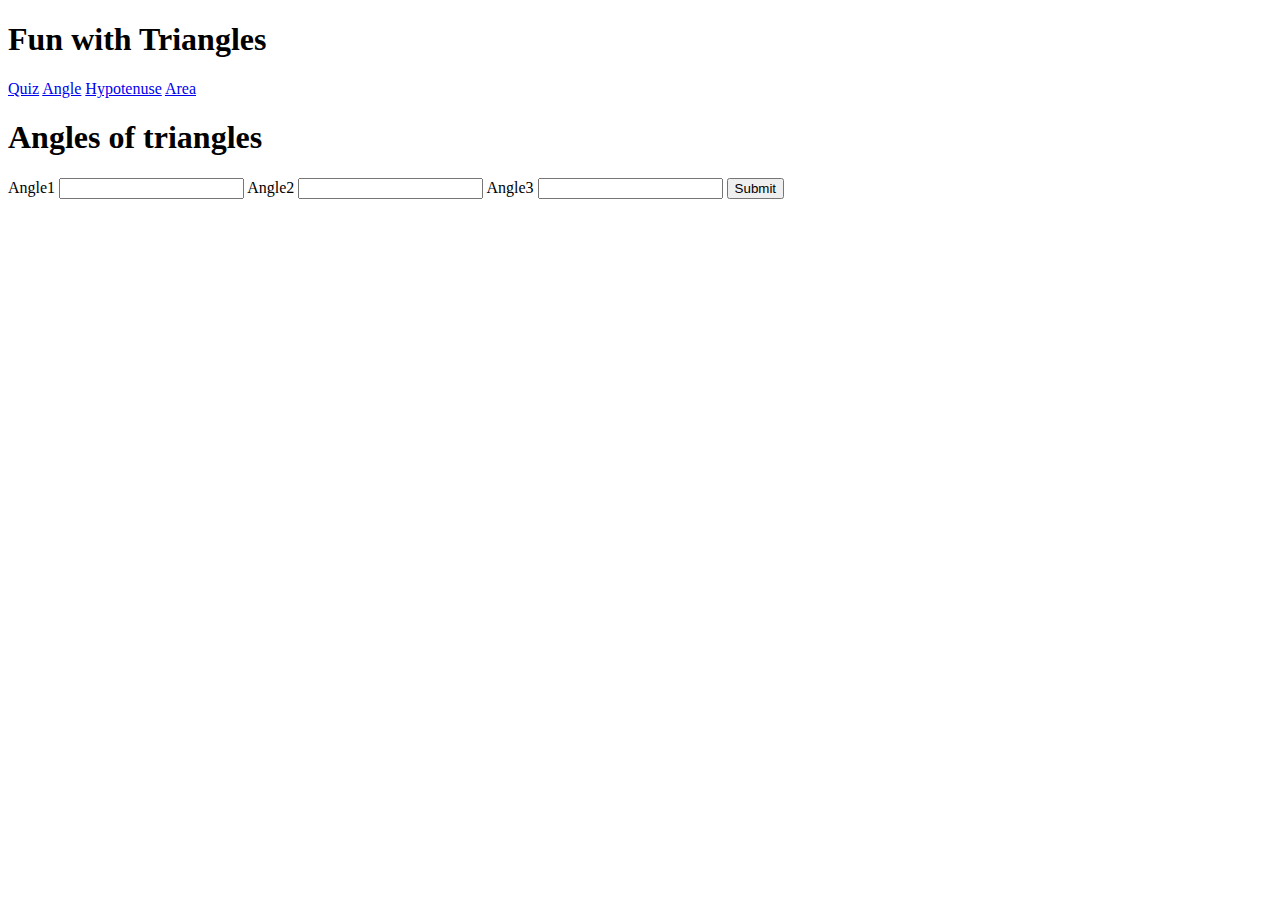
==== 2AnglesOfTriangle/AOT.html @ ae8e6ac9 "Feat: Add html and js file" ====
<!DOCTYPE html>
<html lang="en">
  <head>
    <meta charset="UTF-8" />
    <meta http-equiv="X-UA-Compatible" content="IE=edge" />
    <meta name="viewport" content="width=device-width, initial-scale=1.0" />
    <title>Angles of Triangles</title>
    <link href="/styles.css"  rel="stylesheet" />
  </head>
  <body>
    <header>
      <h1>Fun with Triangles</h1>
      <nav>
        <a href="/1Quiz/index.html">Quiz</a>
        <a href="/2AnglesOfTriangle/AOT.html">Angle</a>
        <a href="/3Hypotenuse/HYPO.html">Hypotenuse</a>
        <a href="/4AreaOfTriangle/AROT.html">Area</a>
      </nav>
    </header>
    <div class="Container-QAHA">
      <h1 class="Sub-Header-QAHA">Angles of triangles</h1>
      <label class="Input-Label-QAHA">Angle1</label>
      <input type="number" class="Input-QAHA" id="Input-QAHA"/>
      <label class="Input-Label-QAHA" >Angle2</label>
      <input type="number" class="Input-QAHA" id="Input-QAHA"/>
      <label class="Input-Label-QAHA" >Angle3</label>
      <input type="number" class="Input-QAHA" id="Input-QAHA"/>
      <button class="Click-QAHA" id="Click-AOT">Submit</button>
      <h2 class="output"></h2>
      <p id="Output-AOT" class="Output-AOT"></p>
    </div>
    <script src="/2AnglesOfTriangle/AOT.js" type="text/javascript"> </script>
  </body>
</html>
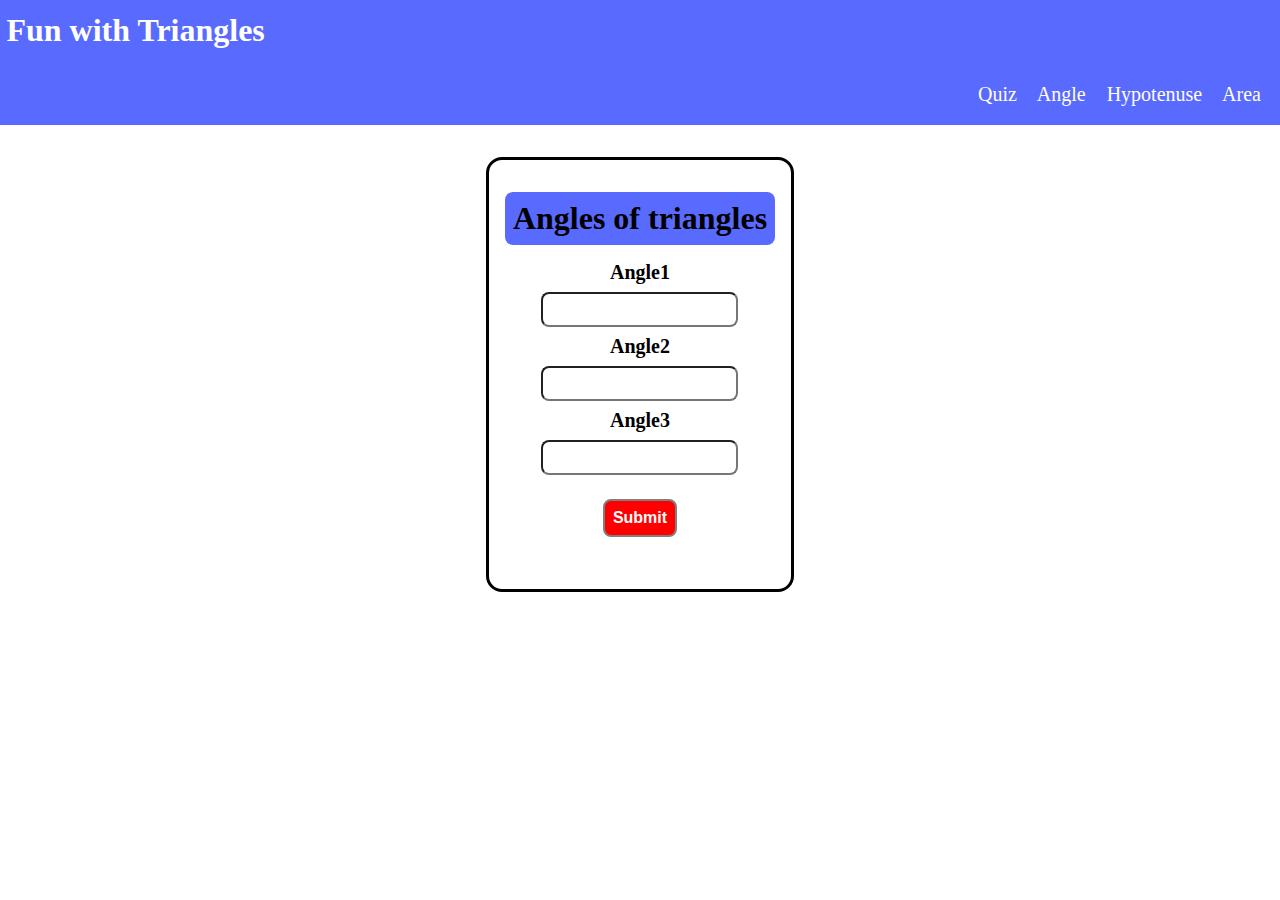
==== commit ee1eef2e: "Docs: path change" ====
--- a/2AnglesOfTriangle/AOT.html
+++ b/2AnglesOfTriangle/AOT.html
@@ -11,7 +11,7 @@
     <header>
       <h1>Fun with Triangles</h1>
       <nav>
-        <a href="/1Quiz/index.html">Quiz</a>
+        <a href="/index.html">Quiz</a>
         <a href="/2AnglesOfTriangle/AOT.html">Angle</a>
         <a href="/3Hypotenuse/HYPO.html">Hypotenuse</a>
         <a href="/4AreaOfTriangle/AROT.html">Area</a>
--- a/styles.css
+++ b/styles.css
@@ -0,0 +1,102 @@
+/* Universal Css*/
+:root{
+  --primary-color: #001affa6;
+}
+body{
+  margin:auto
+}
+header{
+  background-color: var(--primary-color);
+  color:white;
+  padding:0.5% 0.5%;
+  margin-top: -1rem;
+  font-size:100%;
+}
+nav{
+  text-align: right;
+  font-size:20px;
+  padding:1%;
+  word-spacing:1rem
+}
+a{
+  text-decoration: none;
+  color:white;
+}
+
+/*All About Quiz Css*/
+.Sub-Header-Quiz{
+  max-width: max-content;
+  background-color: red;
+  margin:1rem auto;
+  padding:1% 1%;
+  border-radius: 1rem;
+  color:white;
+  font-weight: 100%;
+  width:80%
+}
+.Container-Quiz{
+  text-align:center;
+  border-radius:5px;
+  
+}
+.Question-Quiz{
+  text-align: left;
+  margin:1% 8%;
+  border-style:groove;
+  border-color:gray;
+  padding:0.5rem 0.5rem;
+  border-radius:0.5rem;
+  background-color: var(--primary-color);
+  color:white
+}
+.click-Quiz{
+  margin:1% 10%;
+  border-style: solid;
+  border-color:gray;
+  padding:1rem 1rem;
+  border-radius:0.5rem;
+  background-color:red;
+  color:white;
+  font-weight: 900;
+  font-size: 100%;
+}
+/* CSS for Angle,Hypotenuse,Area */
+.Container-QAHA{
+  display: block;
+  max-width: max-content;
+  margin: 2rem auto;
+  text-align:center;
+  padding:1rem 1rem;
+  border-style:solid;
+  border-radius: 1rem;
+}
+.Sub-Header-QAHA{
+  margin:1rem auto;
+  background-color: var(--primary-color);
+  padding:0.5rem 0.5rem;
+  border-radius:0.5rem 0.5rem;
+  align-content: center;
+}
+.Input-Label-QAHA{
+  margin:1rem auto;
+  font-weight: bold;
+  font-size: 20px;
+}
+.Input-QAHA{
+   max-width:100%;
+   margin:0.5rem auto;
+   padding:0.5rem 0.5rem;
+   border-radius: 0.5rem 0.5rem ;
+   display: block;
+}
+.Click-QAHA{
+  border-style: solid;
+  border-color:gray;
+  padding:0.5rem 0.5rem;
+  border-radius:0.5rem;
+  background-color:red;
+  color:white;
+  font-weight: 900;
+  font-size: 100%; 
+  margin: 1rem auto;
+}
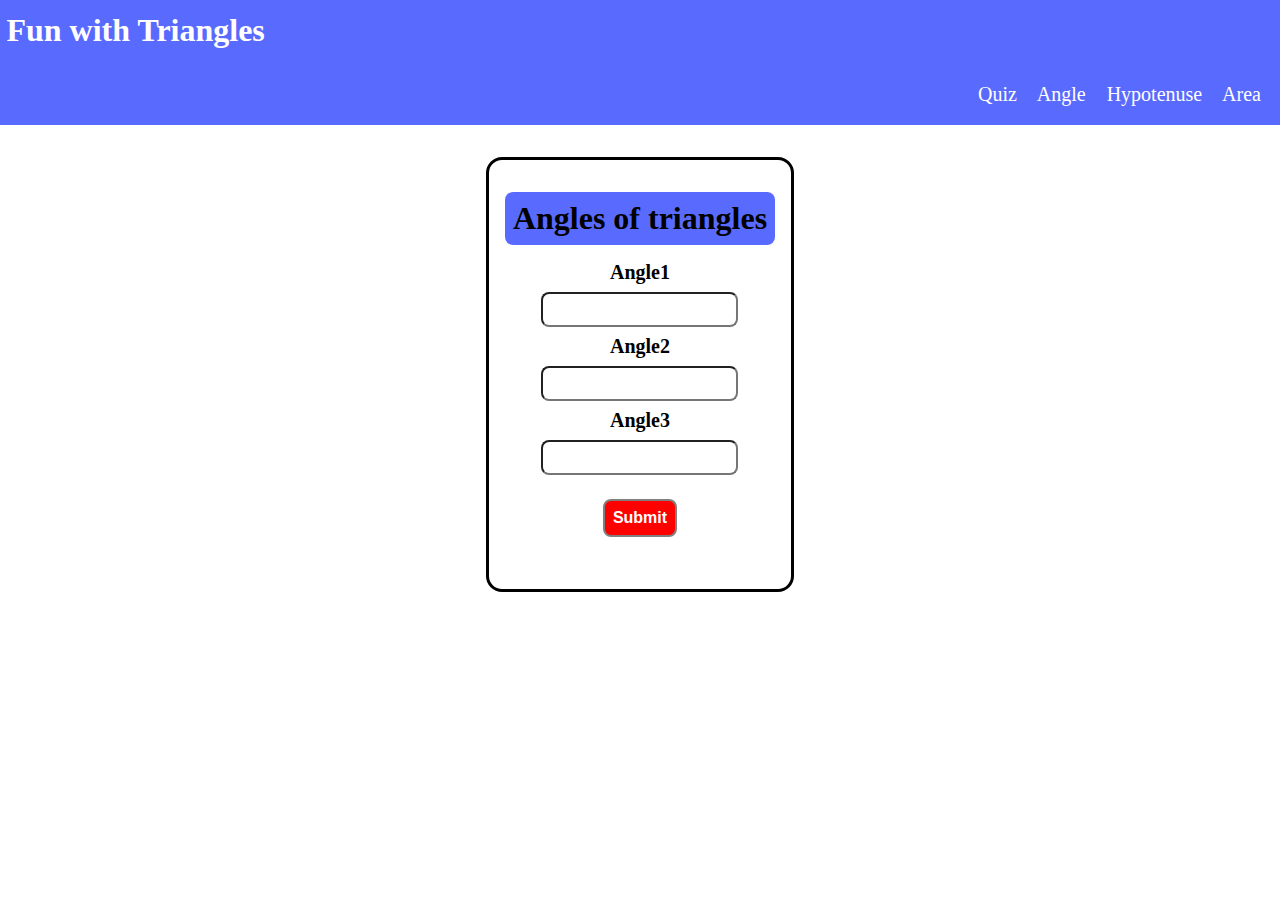
==== commit b30fa0c4: "Docs: Change Condition" ====
--- a/2AnglesOfTriangle/AOT.html
+++ b/2AnglesOfTriangle/AOT.html
@@ -20,11 +20,11 @@
     <div class="Container-QAHA">
       <h1 class="Sub-Header-QAHA">Angles of triangles</h1>
       <label class="Input-Label-QAHA">Angle1</label>
-      <input type="number" class="Input-QAHA" id="Input-QAHA"/>
+      <input type="number" class="Input-QAHA" />
       <label class="Input-Label-QAHA" >Angle2</label>
-      <input type="number" class="Input-QAHA" id="Input-QAHA"/>
+      <input type="number" class="Input-QAHA" />
       <label class="Input-Label-QAHA" >Angle3</label>
-      <input type="number" class="Input-QAHA" id="Input-QAHA"/>
+      <input type="number" class="Input-QAHA" />
       <button class="Click-QAHA" id="Click-AOT">Submit</button>
       <h2 class="output"></h2>
       <p id="Output-AOT" class="Output-AOT"></p>
